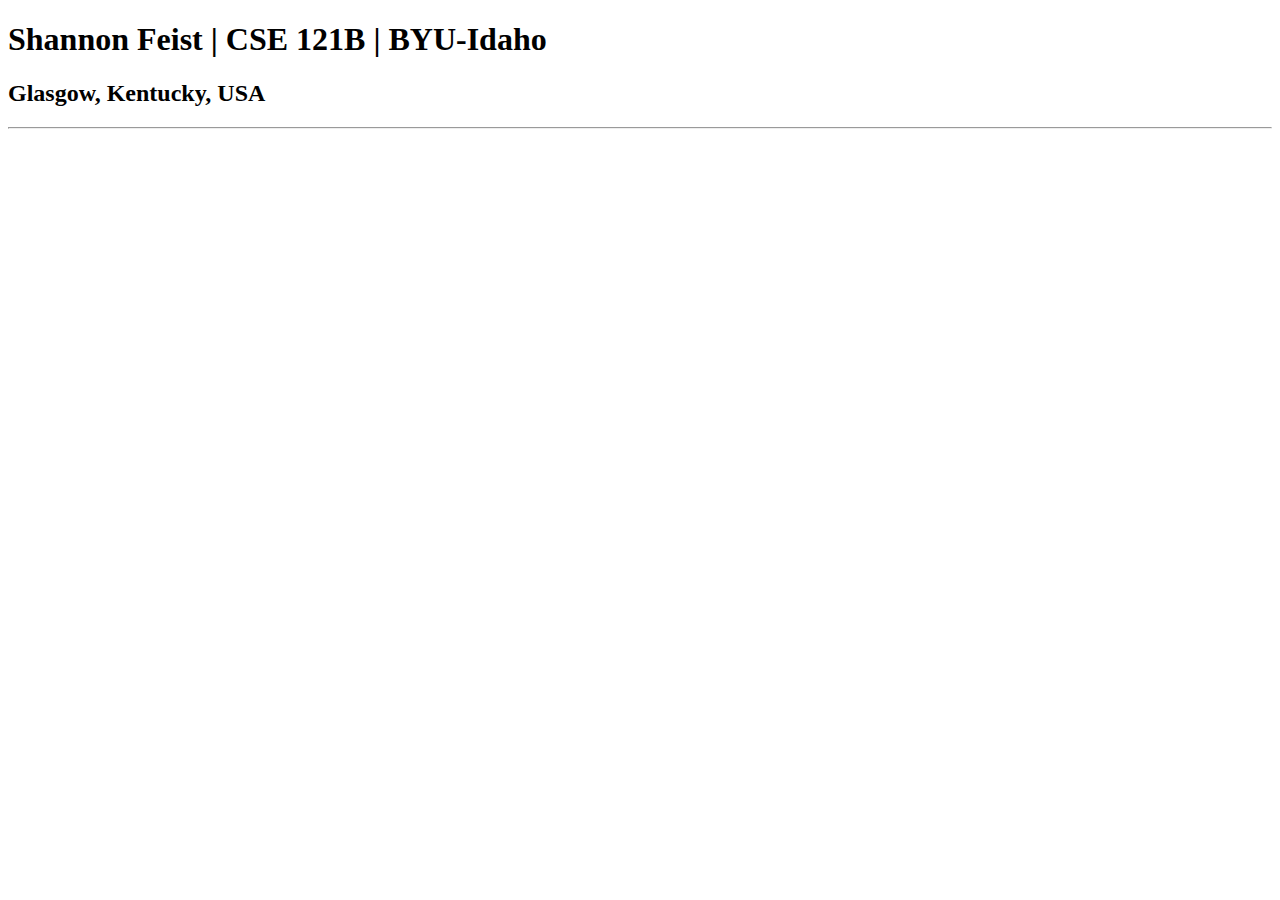
==== index.html @ 04df6245 "Home Page" ====
<!DOCTYPE html>
<html lang="en">
<head>
    <meta charset="UTF-8">
    <meta name="viewport" content="width=device-width, initial-scale=1.0">
    <title>Shannon Feist | CSE 121B | BYU-Idaho</title>
</head>
<body>
    <h1>Shannon Feist | CSE 121B | BYU-Idaho</h1>
    <h2>Glasgow, Kentucky, USA</h2>
    <hr>
</body>
</html>
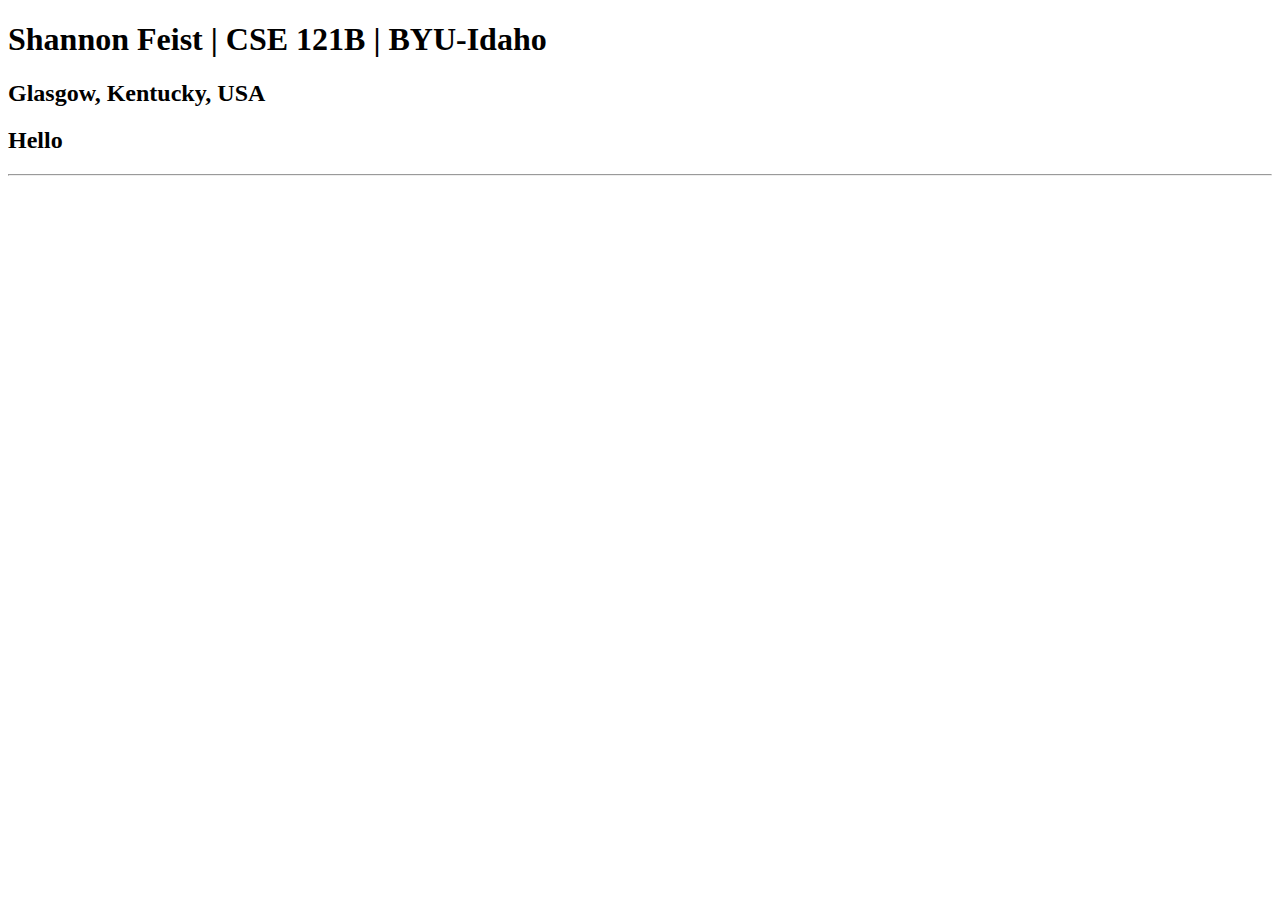
==== commit 51e3ff15: "main page" ====
--- a/index.html
+++ b/index.html
@@ -8,6 +8,7 @@
 <body>
     <h1>Shannon Feist | CSE 121B | BYU-Idaho</h1>
     <h2>Glasgow, Kentucky, USA</h2>
+    <h2>Hello</h2>
     <hr>
 </body>
 </html>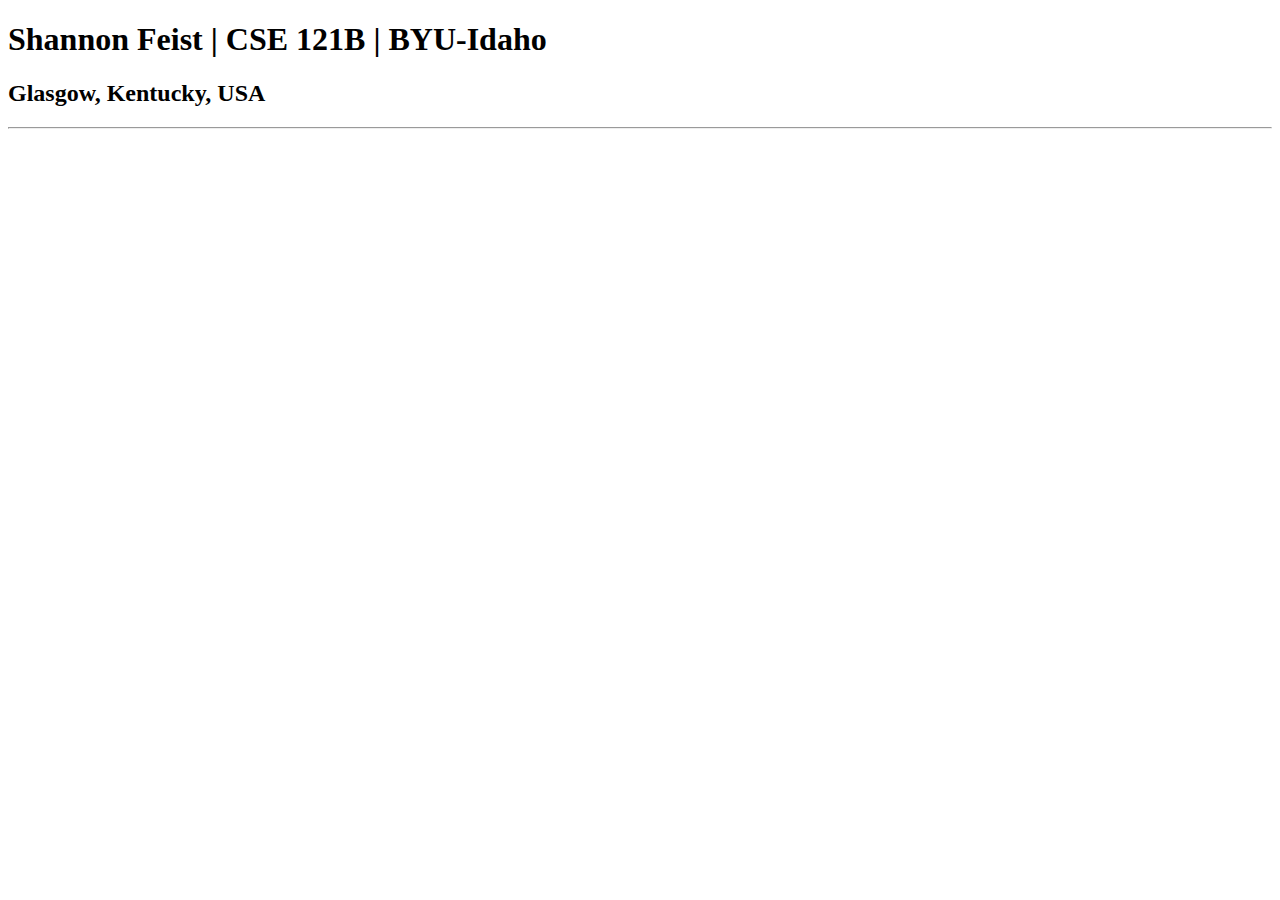
==== commit f9f80243: "main" ====
--- a/index.html
+++ b/index.html
@@ -8,7 +8,6 @@
 <body>
     <h1>Shannon Feist | CSE 121B | BYU-Idaho</h1>
     <h2>Glasgow, Kentucky, USA</h2>
-    <h2>Hello</h2>
     <hr>
 </body>
 </html>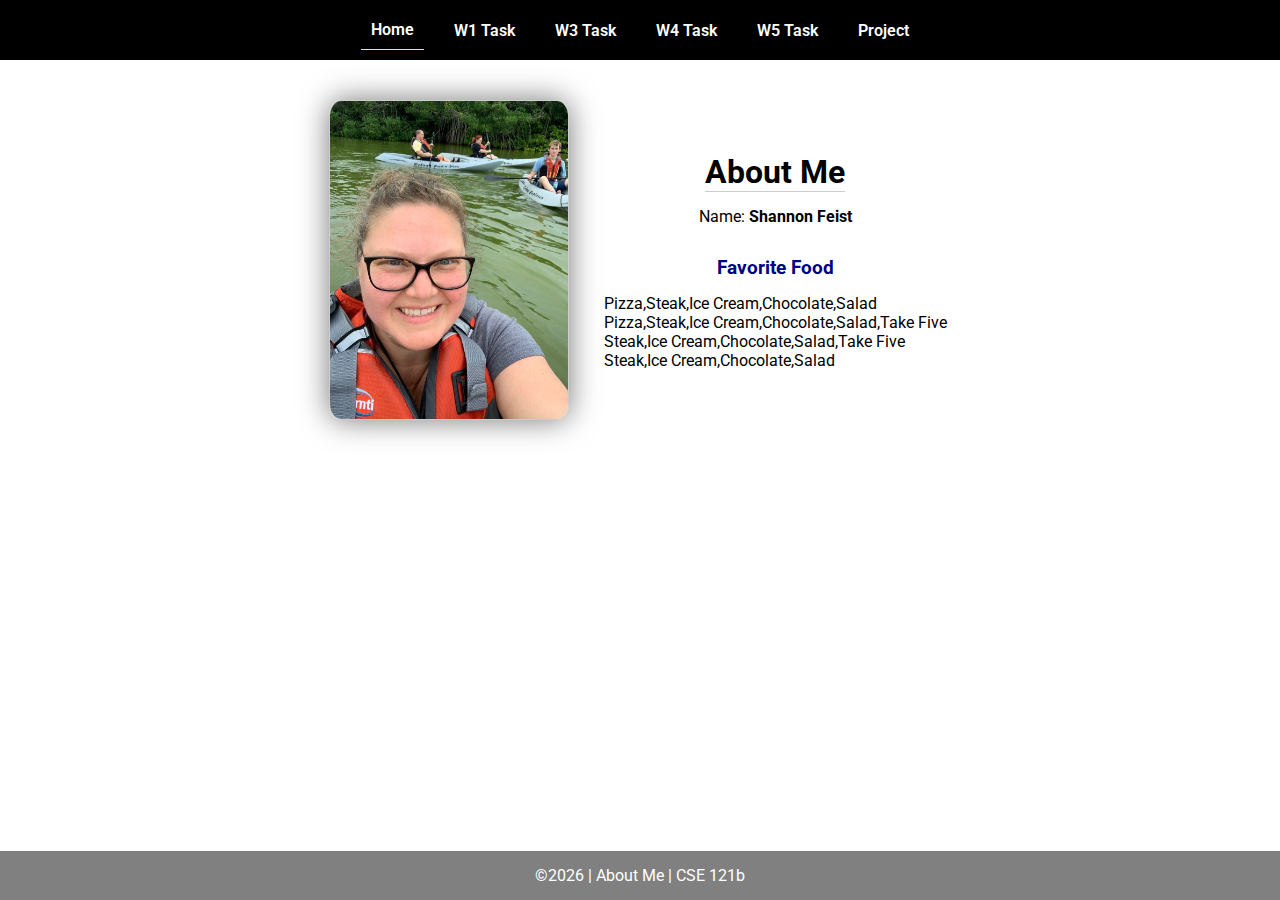
==== commit a99b15fb: "new home" ====
--- a/index.html
+++ b/index.html
@@ -1,13 +1,45 @@
 <!DOCTYPE html>
 <html lang="en">
+
 <head>
-    <meta charset="UTF-8">
-    <meta name="viewport" content="width=device-width, initial-scale=1.0">
-    <title>Shannon Feist | CSE 121B | BYU-Idaho</title>
+  <meta charset="UTF-8">
+  <meta name="viewport" content="width=device-width, initial-scale=1.0">
+  <title>About Me | CSE 121b | W02: Programming Tasks</title>
+  <link rel="preconnect" href="https://fonts.googleapis.com">
+  <link rel="preconnect" href="https://fonts.gstatic.com" crossorigin>
+  <link href="https://fonts.googleapis.com/css2?family=Roboto:wght@400;600&display=swap"
+    rel="stylesheet">
+  <link rel="stylesheet" href="styles/main.css">
 </head>
+
 <body>
-    <h1>Shannon Feist | CSE 121B | BYU-Idaho</h1>
-    <h2>Glasgow, Kentucky, USA</h2>
-    <hr>
+  <nav>
+    <ul id="menu">
+      <li><a id="toggleMenu">&equiv;</a></li>
+      <li><a href="index.html" class="active">Home</a></li>
+      <li><a href="w01-task.html">W1 Task</a></li>
+      <li><a href="w03-task.html">W3 Task</a></li>
+      <li><a href="w04-task.html">W4 Task</a></li>
+      <li><a href="w05-task.html">W5 Task</a></li>
+      <li><a href="project.html">Project</a></li>
+    </ul>
+  </nav>
+  <main id="home">
+    <picture>
+      <img src="images/placeholder.png" alt="Placeholder Image">
+    </picture>
+    <section>
+      <h1>About Me</h1>
+      <div class="info">Name: <span id="name"></span></div>
+      <h2>Favorite Food</h2>
+      <div class="block" id="food"></div>
+    </section>
+  </main>
+  <footer>
+    &copy;<span id="year"></span> | About Me | CSE 121b
+  </footer>
+  <script src="scripts/main.js"></script>
+  <script src="scripts/w02-task.js"></script>
 </body>
+
 </html>--- a/styles/main.css
+++ b/styles/main.css
@@ -0,0 +1,157 @@
+/* Universal Selector */
+* {
+    margin: 0;
+    padding: 0;
+    box-sizing: border-box;
+}
+
+/* HTML Selectors */
+body {
+    font-family: 'Roboto', Helvetica, sans-serif;
+}
+
+nav {
+    background-color: black;
+    width: 100%;
+    position: fixed;
+    top: 0;
+}
+
+nav ul {
+    display: flex;
+    flex-direction: column;
+    align-items: center;
+    max-width: fit-content;
+    margin: 0 auto;
+}
+
+nav ul li {
+    flex: 1 1 auto;
+}
+
+nav ul li:first-child {
+    display: block;
+    font-size: 2rem;
+}
+
+nav ul li:first-child a {
+    padding: 1px 10px;
+}
+
+nav ul li {
+    display: none;
+    list-style: none;
+    margin: 10px;
+}
+
+nav ul li a {
+    display: block;
+    padding: 10px;
+    text-decoration: none;
+    font-weight: 600;
+    color: white;
+    text-align: center;
+}
+
+nav ul li a:hover {
+    background-color: #efefef;
+    color: black;
+}
+
+h1, h2 {
+    text-align: center;
+    margin-bottom: 15px;
+
+}
+
+h1 {
+border-bottom: 1px solid #ccc;
+}
+
+h2 {
+    font-size: 1.2rem;
+    color: navy;
+    text-align: center;
+    margin-top: 30px;
+}
+
+main {
+    margin-top: 125px;
+    display: grid;
+    grid-template-columns: 1fr;
+    grid-gap: 20px;
+    align-items: center;
+    justify-content: center;
+}
+
+picture {
+    margin: 0 auto;
+}
+
+picture img {
+    width: 240px;
+    height: auto;
+    border-radius: 5%;
+    border: 1px solid #ccc;
+    box-shadow: 0 0 30px #777;
+}
+
+section {
+    display: flex;
+    flex-direction: column;
+    align-items: center;
+    margin: 10px
+}
+
+label {
+    margin: 15px 0;
+}
+
+footer {
+    background-color: gray;
+    color: white;
+    padding: 15px;
+    text-align: center;
+    width: 100%;
+    position: fixed;
+    bottom: 0;
+}
+
+/* Class Selectors */
+.active {
+    border-bottom: 1px solid yellow;
+}
+
+.open li {
+    display: block;
+}
+
+.block {
+    display: block;
+}
+
+/* ID Selectors */
+
+/* Media Queries */
+@media only screen and (min-width: 32.5em) {
+    nav ul {
+        flex-direction: row;
+    }
+
+    nav ul li:first-child {
+        display: none;
+    }
+
+    nav ul li {
+        display: block;
+    }
+
+    main {
+        margin: 100px auto 20px;
+        grid-template-columns: 250px 1fr;
+        max-width: -moz-fit-content;
+        max-width: fit-content;
+
+    }
+
+}